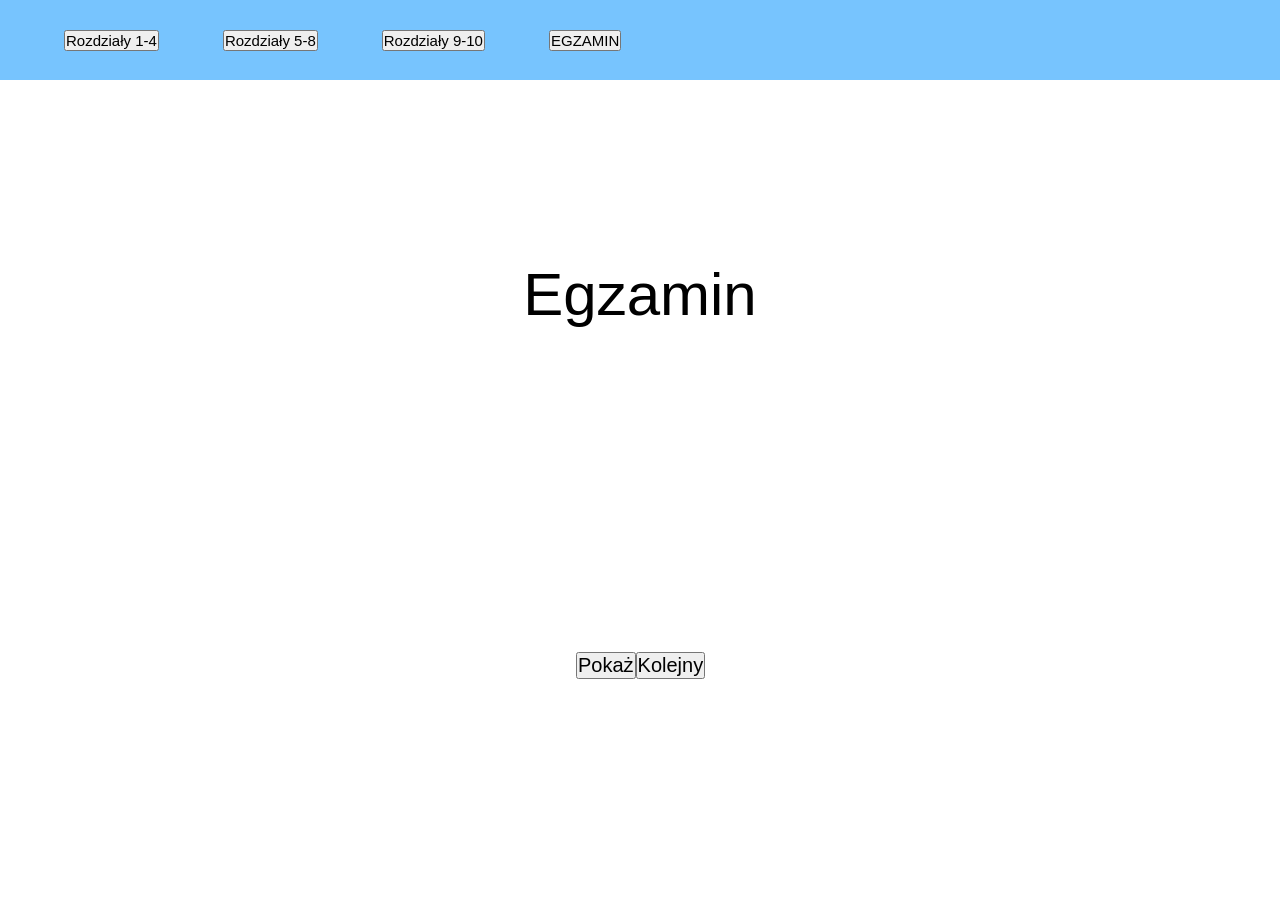
==== nauka.html @ 7ddeeab1 "Add files via upload" ====
<!DOCTYPE html>
<html lang="en">
<head>
    <meta charset="UTF-8">
    <meta name="viewport" content="width=device-width, initial-scale=1.0">
    <title>Fiszki</title>
    <link rel="stylesheet" href="style.css">
</head>
<body>
    <header style="margin-bottom: 0px;">
		<button class="r_1">Rozdziały 1-4</button><button class="r_2">Rozdziały 5-8</button><button class="r_3">Rozdziały 9-10</button><button class="r_4">EGZAMIN</button>
	</header>
    <div class="wszystko">
        <div class="slowo_zagadka"><p>Egzamin</p></div>
        <div class="slowo_odpowiedz"><p style="display: none;" id="showhide"></p></div>
        <div class="guziki"><button onclick="f_showhide()">Pokaż</button><button onclick="f_kolejny()">Kolejny</button></div>
    </div>

    <script>
        const slowo_zagadka = document.querySelector(".slowo_zagadka")
        const slowo_odp = document.getElementById("showhide")
        const r_1 = document.querySelector(".r_1")
        const r_2 = document.querySelector(".r_2")
		const r_3 = document.querySelector(".r_3")
		const r_4 = document.querySelector(".r_4")
        let nr_linia = 1

       
       // 1. fetchowanie danych
        let kanji
        // 1a. domyślne kanji do egzaminu
        fetch("https://jp-fiszki.github.io/kanji4.json")
            .then(res => res.json())
            .then(json => {
                kanji = json;
            })

        // 1b. przyciski
        r_1.addEventListener('click', () => {
            fetch("https://jp-fiszki.github.io/kanji1.json")
            .then(res => res.json())
            .then(json => {
                kanji = json;
            })
            slowo_zagadka.innerText = 'Rozdziały 1-4'
            slowo_odp.style.display = "none"
        })
        
        r_2.addEventListener('click', () => {
            fetch("https://jp-fiszki.github.io/kanji2.json")
            .then(res => res.json())
            .then(json => {
                kanji = json;
            })
            slowo_zagadka.innerText = 'Rozdziały 5-8'
            slowo_odp.style.display = "none"
        })

		r_3.addEventListener('click', () => {
            fetch("https://jp-fiszki.github.io/kanji3.json")
            .then(res => res.json())
            .then(json => {
                kanji = json;
            })
            slowo_zagadka.innerText = 'Rozdziały 9-10'
            slowo_odp.style.display = "none"
        })

		r_4.addEventListener('click', () => {
            fetch("https://jp-fiszki.github.io/kanji4.json")
            .then(res => res.json())
            .then(json => {
                kanji = json;
            })
            slowo_zagadka.innerText = 'Egzamin'
            slowo_odp.style.display = "none"
        })
        
        // 2. pokazywanie i chowanie odpowiedzi
        function f_showhide() {
            var x = slowo_odp;
            if (x.style.display === "none") {
                x.style.display = "block";
            } else {
                x.style.display = "none";
            }
        }


        // 3. kolejne losowe pytanie
        function f_kolejny() {
            // 3a. wybór losowego pola ze znaczeniem
            let nr_pole = 3
            // 3b. wyświetlenie wybranego slowo_zagadka
            slowo_zagadka.innerHTML = kanji[nr_linia][nr_pole]
            // 3c. wskazanie dwóch pozostałych pól w linii
            slowo_odp.innerText = String(kanji[nr_linia][1]+"\n"+kanji[nr_linia][2])
            // 3d. schowanie slowo_odp
            slowo_odp.style.display = "none"
            // 3e. przejście do kolejnej linii
            nr_linia += 1
        }
    </script>
</body>

</html>
---- style.css ----
* {
	box-sizing: border-box;
	margin: 0;
	padding: 0;
    font-family: Arial, Helvetica, sans-serif;
}

header {
	display: flex;
	align-items: center;
	height: 80px;
    background-color: rgb(119, 196, 254);
    flex-direction: row;
    flex-wrap: wrap;
}

header button {
    margin-left: 5vw;
    font-size: 15px;
}

.wszystko{
    width: 50vw;
    height: 60vh;
    margin: auto;
    margin-top: 15vh;
}

.slowo_zagadka {
    height: 20vh;
    text-align: center;
    font-size: 60px;
    padding-top: 5vh;
    
}

.slowo_odpowiedz {
    text-align: center;
    font-size: 40px;
    height: 20vh;
    justify-content: space-between;
	align-items: center;
    
}

.guziki {
    height: 20vh;
    display: flex;
	justify-content: space-between;
	align-items: center;
    margin-left: 20vw;
    margin-right: 20vw;
}

.guziki button {
    font-size: 20px;
    text-align: center;
}

@media only screen and (max-width: 768px) {
    .wszystko{
    width: 80vw;
    height: 60vh;
    margin: auto;
    margin-top: 5vh;
}

.slowo_zagadka {
    height: 20vh;
    text-align: center;
    font-size: 40px;
    padding-top: 5vh;
    
}

.slowo_odpowiedz {
    text-align: center;
    font-size: 30px;
    height: 20vh;
    justify-content: space-between;
	align-items: center;
    padding-top: 3vh;
    
}

}
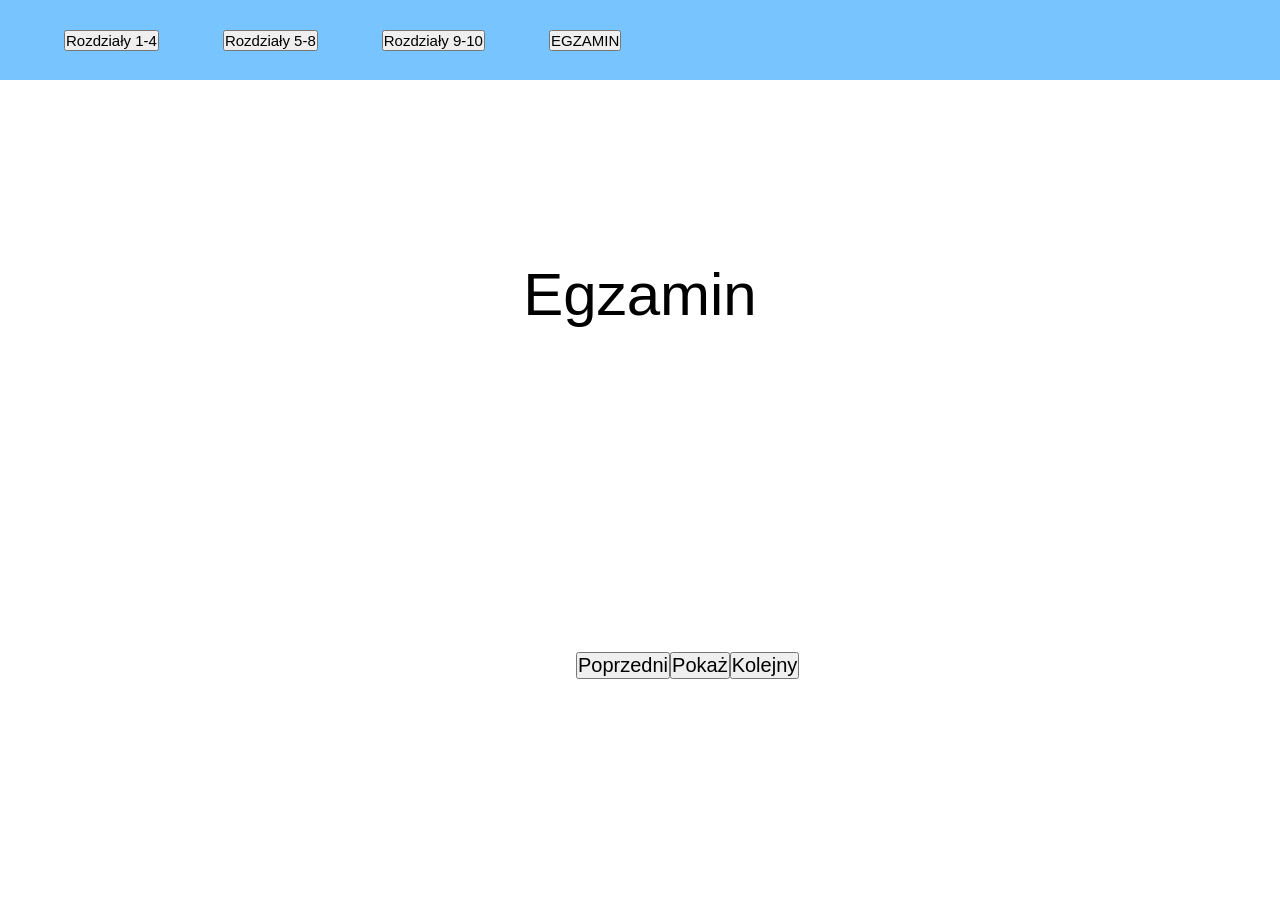
==== commit a1e8fe01: "Add files via upload" ====
--- a/nauka.html
+++ b/nauka.html
@@ -13,7 +13,7 @@
     <div class="wszystko">
         <div class="slowo_zagadka"><p>Egzamin</p></div>
         <div class="slowo_odpowiedz"><p style="display: none;" id="showhide"></p></div>
-        <div class="guziki"><button onclick="f_showhide()">Pokaż</button><button onclick="f_kolejny()">Kolejny</button></div>
+        <div class="guziki"><button onclick="f_poprzedni()">Poprzedni</button><button onclick="f_showhide()">Pokaż</button><button onclick="f_kolejny()">Kolejny</button></div>
     </div>
 
     <script>
@@ -87,12 +87,10 @@
         }
 
 
-        // 3. kolejne losowe pytanie
+        // 3. kolejne pytanie
         function f_kolejny() {
-            // 3a. wybór losowego pola ze znaczeniem
-            let nr_pole = 3
             // 3b. wyświetlenie wybranego slowo_zagadka
-            slowo_zagadka.innerHTML = kanji[nr_linia][nr_pole]
+            slowo_zagadka.innerHTML = kanji[nr_linia][3]
             // 3c. wskazanie dwóch pozostałych pól w linii
             slowo_odp.innerText = String(kanji[nr_linia][1]+"\n"+kanji[nr_linia][2])
             // 3d. schowanie slowo_odp
@@ -100,6 +98,14 @@
             // 3e. przejście do kolejnej linii
             nr_linia += 1
         }
+
+        // 4. poprzednie pytanie
+        function f_poprzedni() {
+            nr_linia -= 2
+            slowo_zagadka.innerHTML = kanji[nr_linia][3]
+            slowo_odp.innerText = String(kanji[nr_linia][1]+"\n"+kanji[nr_linia][2])
+            slowo_odp.style.display = "none"
+        }
     </script>
 </body>
 
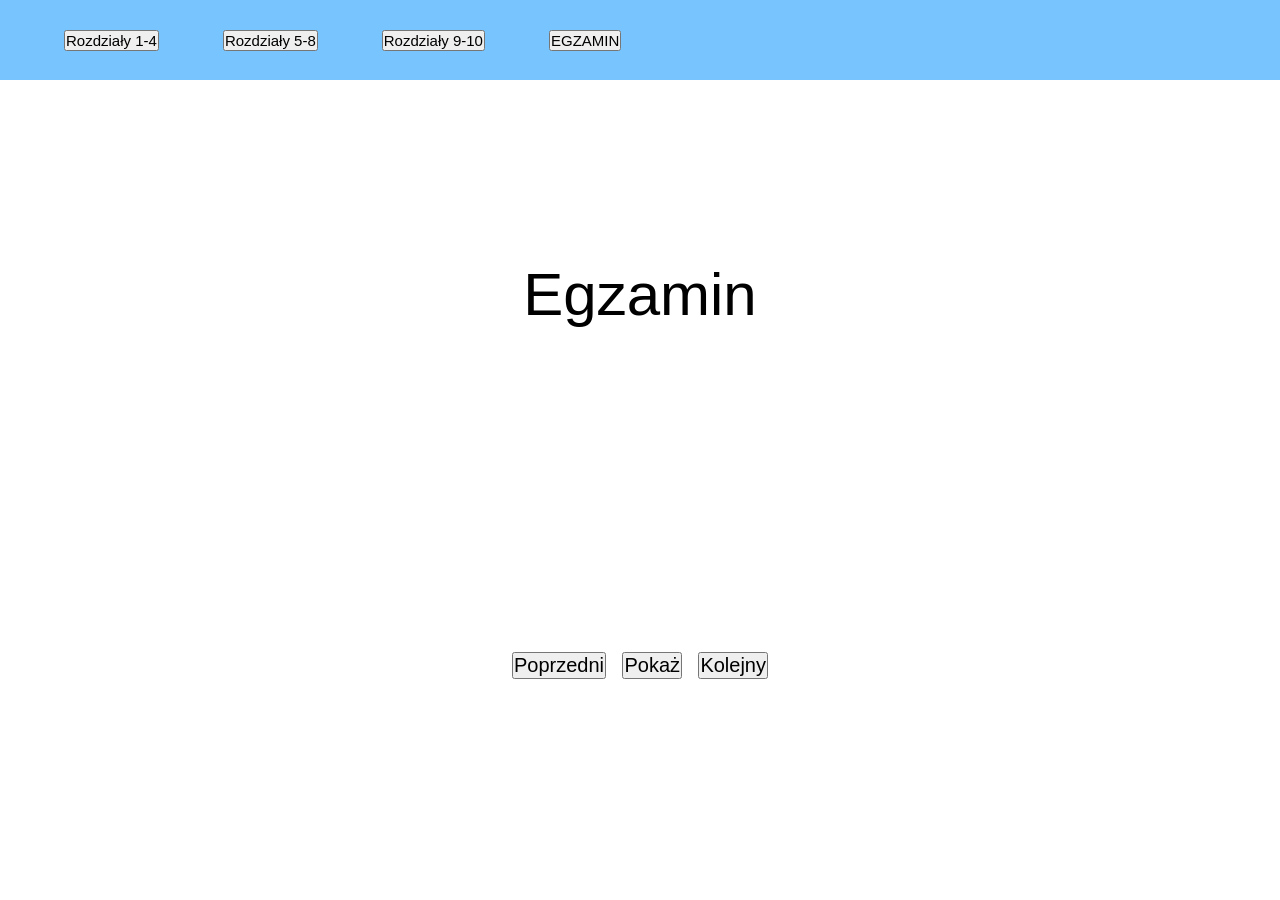
==== commit 86ef07f0: "Add files via upload" ====
--- a/nauka.html
+++ b/nauka.html
@@ -13,7 +13,7 @@
     <div class="wszystko">
         <div class="slowo_zagadka"><p>Egzamin</p></div>
         <div class="slowo_odpowiedz"><p style="display: none;" id="showhide"></p></div>
-        <div class="guziki"><button onclick="f_poprzedni()">Poprzedni</button><button onclick="f_showhide()">Pokaż</button><button onclick="f_kolejny()">Kolejny</button></div>
+        <div class="guziki" style="margin-right: 15vw; margin-left: 15vw;"><button onclick="f_poprzedni()">Poprzedni</button><button onclick="f_showhide()">Pokaż</button><button onclick="f_kolejny()">Kolejny</button></div>
     </div>
 
     <script>
